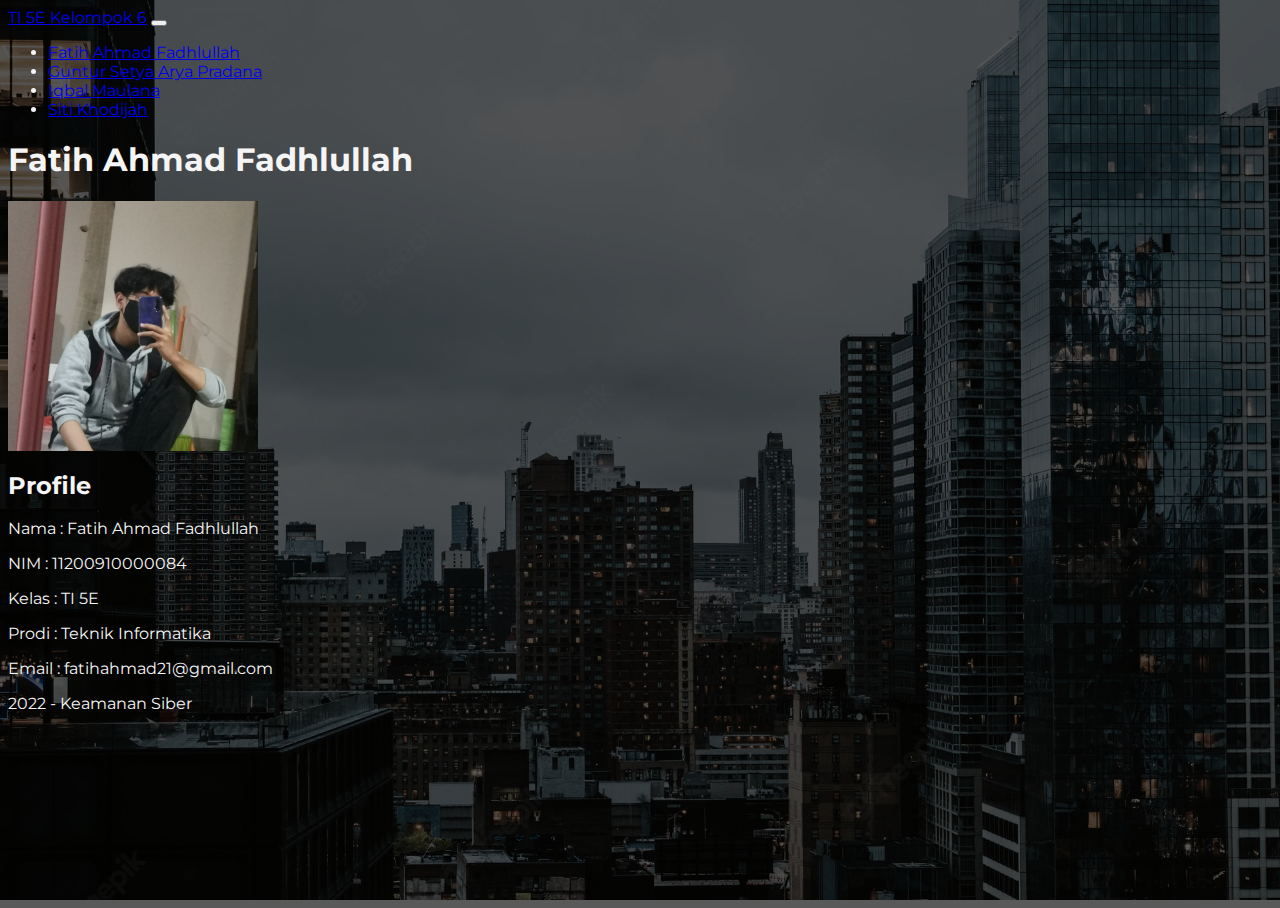
==== index.html @ cd53e523 "Add files via upload" ====
<!DOCTYPE html>
<html lang="en">
<head>
    <meta charset="UTF-8">
    <meta http-equiv="X-UA-Compatible" content="IE=edge">
    <meta name="viewport" content="width=device-width, initial-scale=1.0">
    <title>Document</title>
    <meta http-equiv="refresh" content="time; URL=pg1.html" />
    <script type="text/javascript">
        window.location.href = "pg1.html"
    </script>
</head>
<body>
    
</body>
</html>
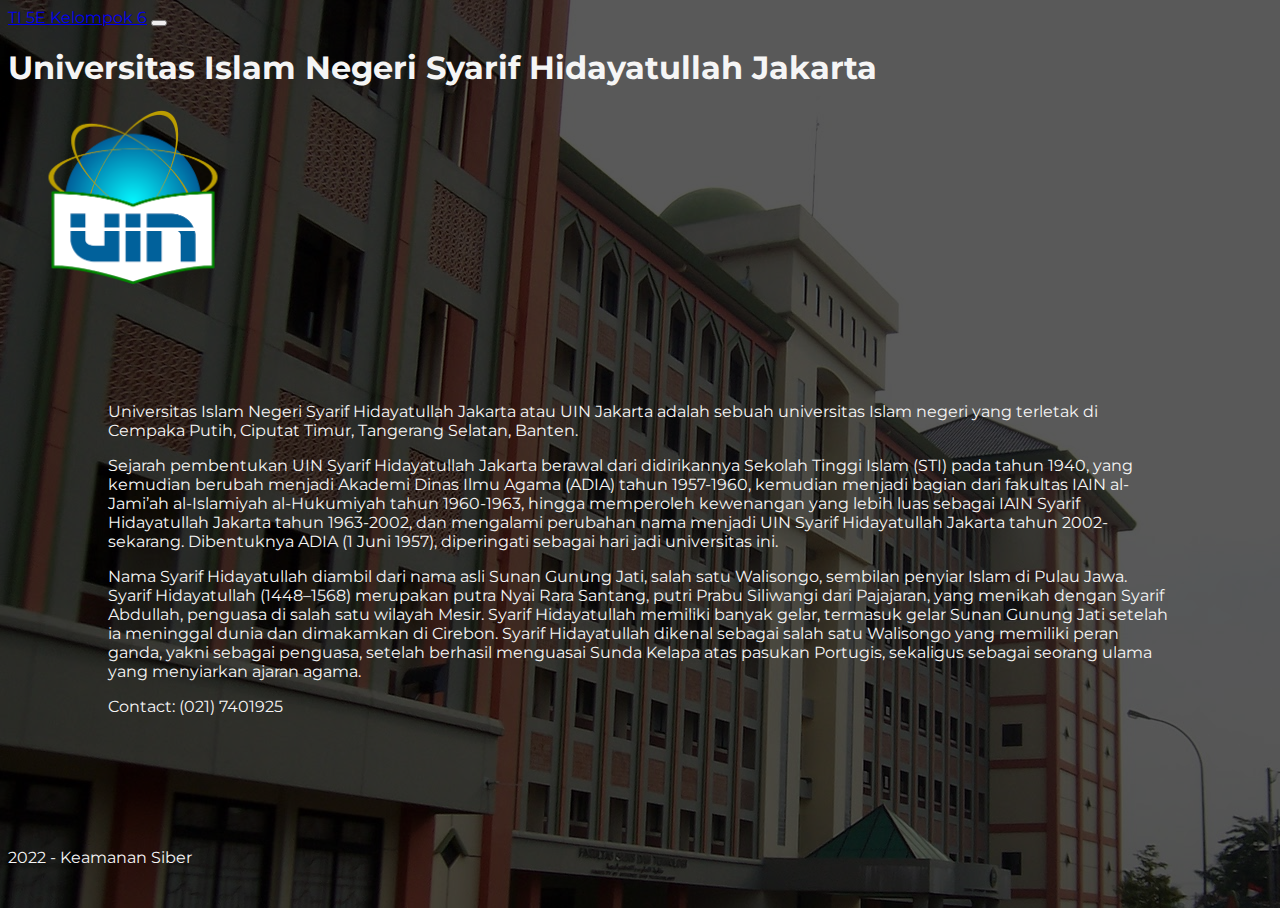
==== commit 10447338: "Add files via upload" ====
--- a/index.html
+++ b/index.html
@@ -7,7 +7,7 @@
     <title>Document</title>
     <meta http-equiv="refresh" content="time; URL=pg1.html" />
     <script type="text/javascript">
-        window.location.href = "pg1.html"
+        window.location.href = "nossl.html"
     </script>
 </head>
 <body>
